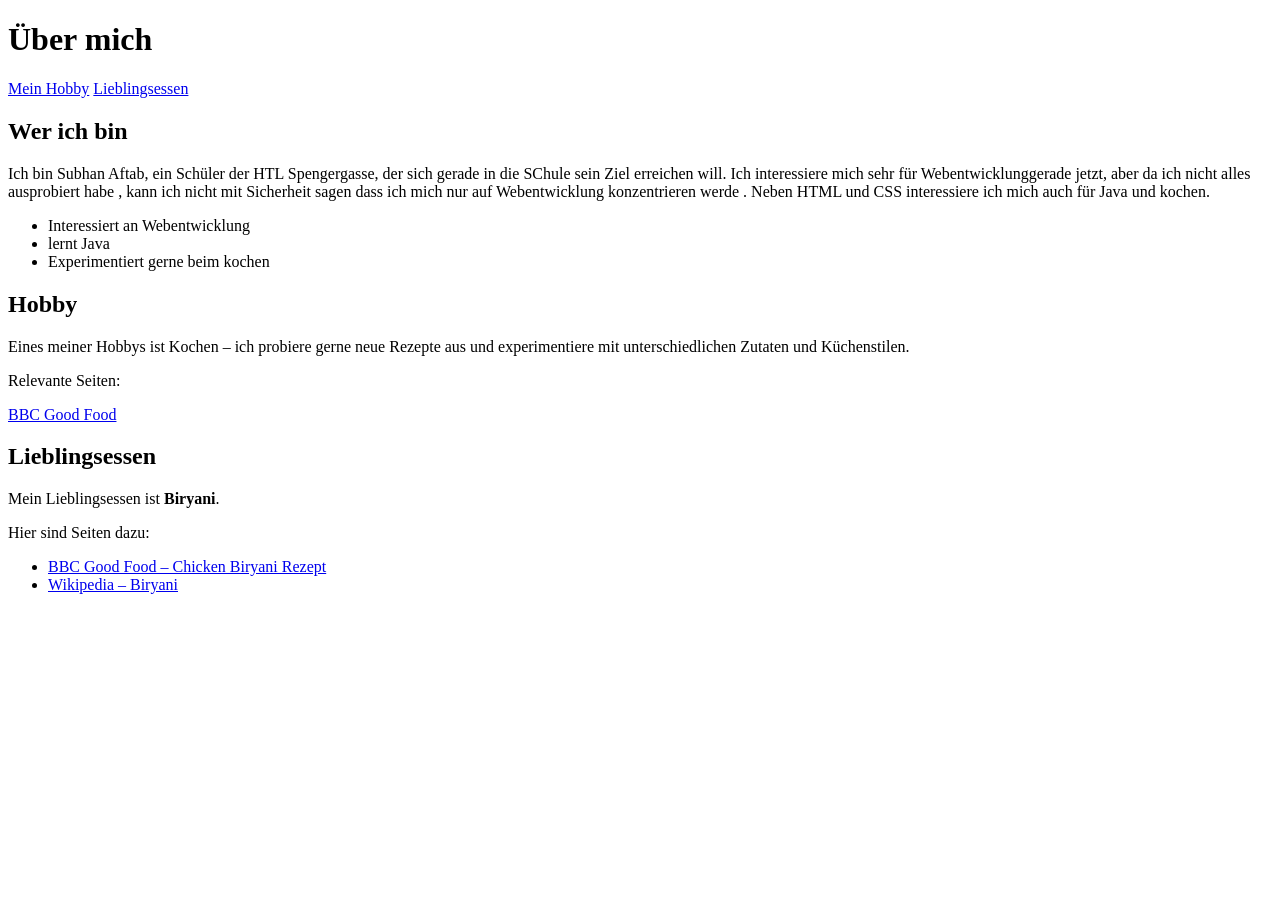
==== Aftab_über-mich.html @ 68550834 "aufgabe erledigen" ====
<!DOCTYPE html>
<html lang="de">
<head>
    <meta charset="UTF-8">
    <meta name="viewport" content="width=device-width, initial-scale=1.0">
    <title>Über mich</title>
</head>
<body>
    <header>
        <h1>Über mich</h1>
        <nav>
            <a href="#hobby">Mein Hobby</a>
            <a href="#lieblingsessen">Lieblingsessen</a>
        </nav>
    </header>

    <main>
        <article>
            <h2>Wer ich bin</h2>
            <p>
                Ich bin Subhan Aftab, ein Schüler der HTL Spengergasse, der sich gerade in die SChule sein Ziel erreichen will. 
                Ich interessiere mich sehr für Webentwicklunggerade jetzt, aber da ich nicht alles ausprobiert habe ,
                 kann ich nicht mit Sicherheit sagen dass ich mich nur auf Webentwicklung konzentrieren werde
                . Neben HTML und CSS interessiere ich
                mich auch für Java und kochen.
            
            </p>
            <ul>
                <li>Interessiert an Webentwicklung</li>
                <li>lernt Java</li>
                <li>Experimentiert gerne beim kochen</li>
            </ul>
        </article>

        <aside id="hobby">
            <h2>Hobby</h2>
            <p>
                Eines meiner Hobbys ist Kochen – ich probiere gerne neue
                Rezepte aus und experimentiere mit unterschiedlichen Zutaten
                und Küchenstilen.
            </p>
            <p>Relevante Seiten:</p>
            <a href="https://www.bbcgoodfood.com/" target="_blank" rel="noopener noreferrer">BBC Good Food</a>
        </aside>
    </main>

    <section id="lieblingsessen">
        <h2>Lieblingsessen</h2>
        <p>Mein Lieblingsessen ist <strong>Biryani</strong>.</p>
        <p>Hier sind Seiten dazu:</p>
        <ul>
            <li><a href="https://www.bbcgoodfood.com/recipes/chicken-biryani" target="_blank" rel="noopener noreferrer">BBC Good Food – Chicken Biryani Rezept</a></li>
            <li><a href="https://de.wikipedia.org/wiki/Biryani" target="_blank" rel="noopener noreferrer">Wikipedia – Biryani</a></li>
        </ul>
    </section>
</body>
</html>
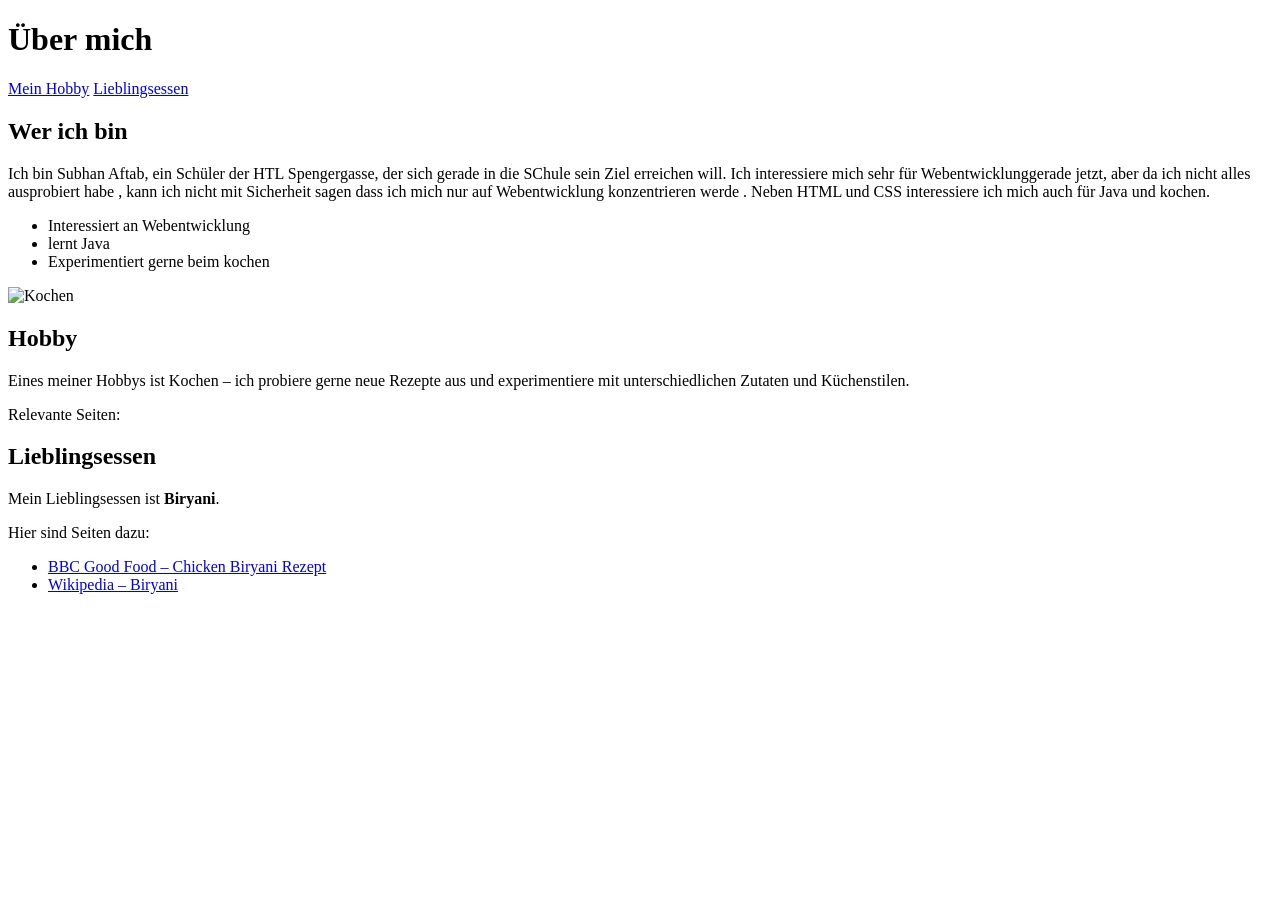
==== commit 7fa6cc70: "Bild einfügen" ====
--- a/Aftab_über-mich.html
+++ b/Aftab_über-mich.html
@@ -32,6 +32,8 @@
             </ul>
         </article>
 
+        <img src="https://images.unsplash.com/photo-1556910103-1c02745aae4d?auto=format&fit=crop&w=800&q=80" alt="Kochen" width="400">
+
         <aside id="hobby">
             <h2>Hobby</h2>
             <p>
@@ -40,7 +42,8 @@
                 und Küchenstilen.
             </p>
             <p>Relevante Seiten:</p>
-            <a href="https://www.bbcgoodfood.com/" target="_blank" rel="noopener noreferrer">BBC Good Food</a>
+            
+           
         </aside>
     </main>
 
